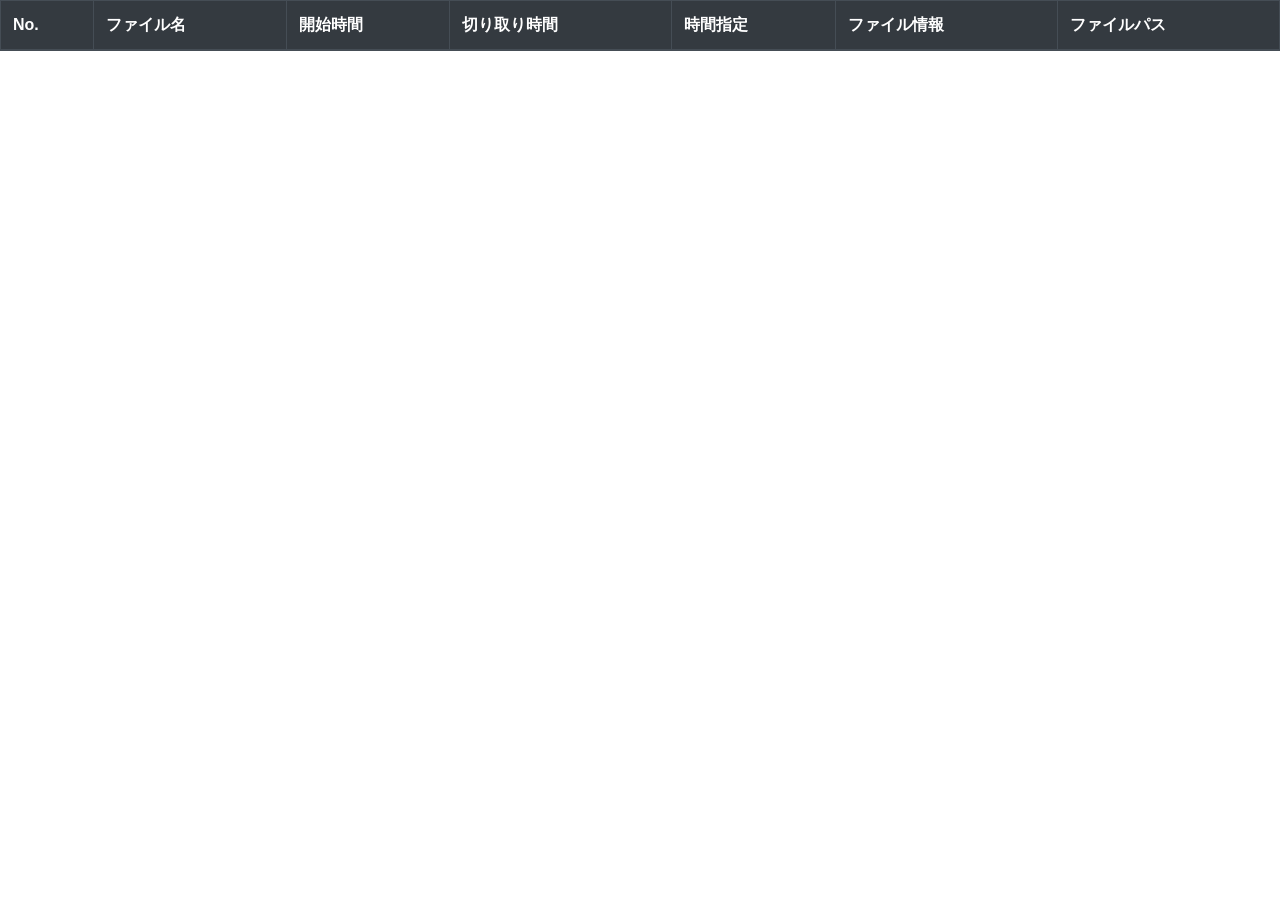
==== web/index.html @ 63564f92 "一覧の雛形作成" ====
<!DOCTYPE html>
<html lang="ja">
<head>
    <meta charset="UTF-8">
    <meta name="viewport" content="width=device-width, initial-scale=1.0, shrink-to-fit=no">
    <link rel="stylesheet" href="./common/bootstrap-4.4.1-dist/css/bootstrap.min.css">
    <script type="text/javascript" src="/eel.js"></script>
    <script src="./common/jquery/jquery-3.5.0.min.js"></script>
    <script src="./common/vue-2.6.11/dist/vue.min.js"></script>
    <script src="./common/screen_transition.js"></script>
    <script src="./common/error_msg.js"></script>
    <link rel="icon" href="./icon.ico">
    <link rel="stylesheet" type="text/css" href="./common/v-cloak.css">
    <title>FFCaller</title>
</head>
<body>
    <div id="ffcaller-components">
        <target-component></target-component>
    </div>

    <!-- Vue定義 -->
    <script src="target.js"></script>
    <script src="index.js"></script>

    <script src="./common/popper.js-1.16.0/dist/umd/popper.min.js"></script>
    <script src="./common/bootstrap-4.4.1-dist/js/bootstrap.min.js"></script>
</body>
</html>
---- web/common/v-cloak.css ----
[v-cloak] {
    display: none
}
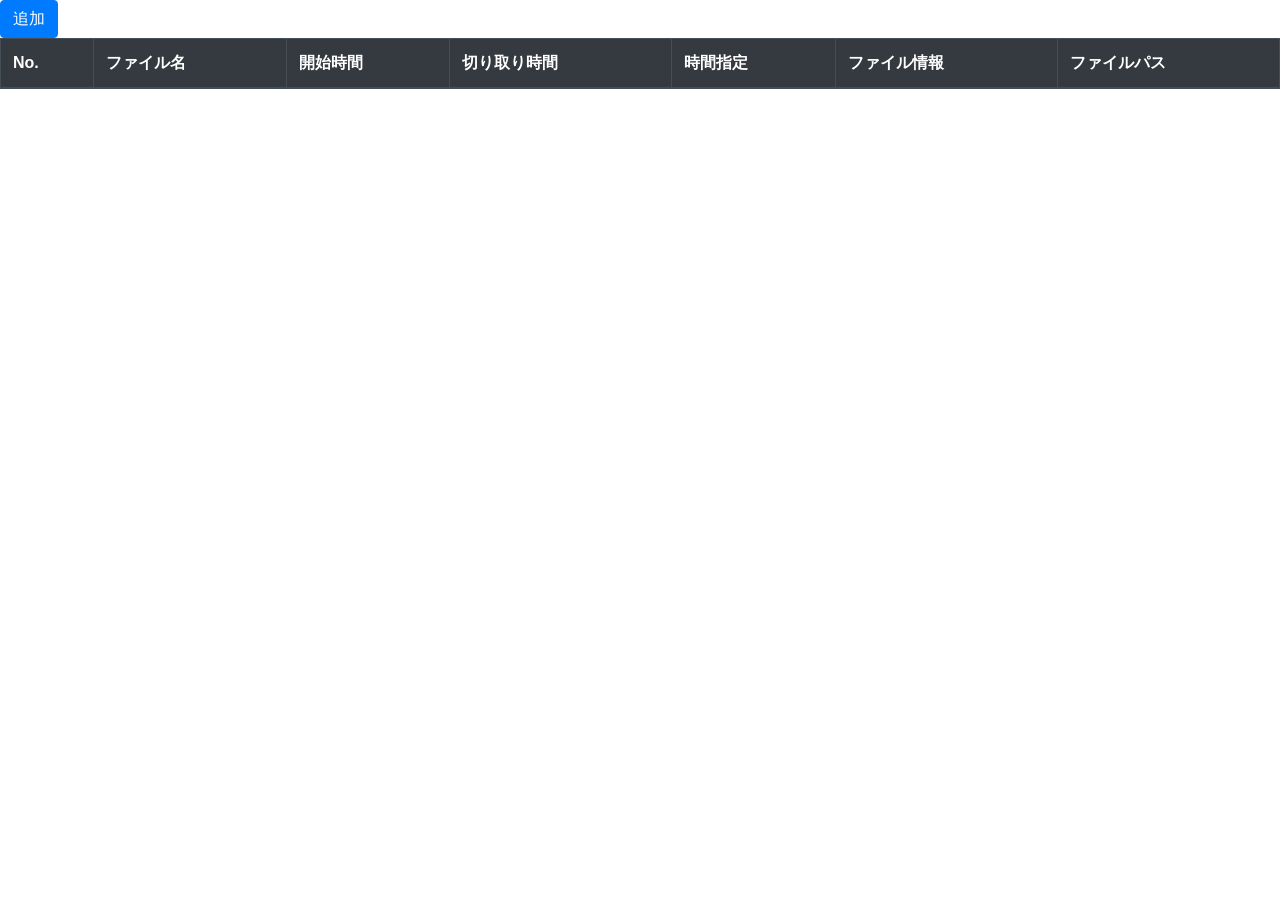
==== commit 2cee92d7: "ターゲット一覧取得" ====
--- a/web/index.html
+++ b/web/index.html
@@ -14,9 +14,7 @@
     <title>FFCaller</title>
 </head>
 <body>
-    <div id="ffcaller-components">
-        <target-component></target-component>
-    </div>
+    <div id="ffcaller-components"></div>
 
     <!-- Vue定義 -->
     <script src="target.js"></script>
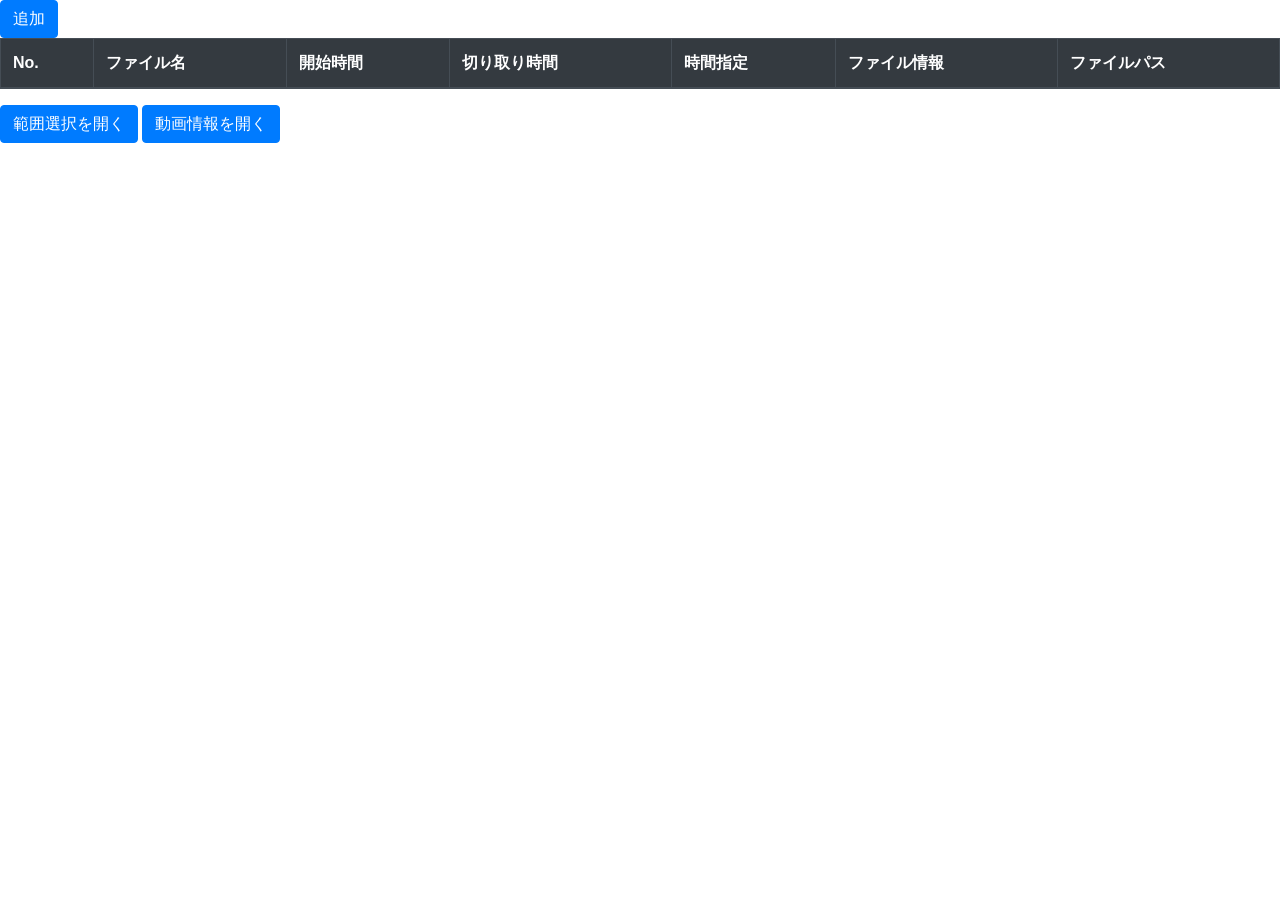
==== commit fc631d1b: "モーダル画面取り込み" ====
--- a/web/index.html
+++ b/web/index.html
@@ -15,11 +15,31 @@
 </head>
 <body>
     <div id="ffcaller-components"></div>
+    <div id="media-trim-components"></div>
+    <div id="media-info-components"></div>
+    <div id="media-sample-components"></div>
 
     <!-- Vue定義 -->
     <script src="target.js"></script>
     <script src="index.js"></script>
 
+    <!-- モーダル画面定義 -->
+    <script src="common/common_converter.js"></script>
+    <script src="common/common_formatter.js"></script>
+    <script src="common/modal.js"></script>
+
+    <!-- 範囲選択モーダル画面定義 -->
+    <script src="media_player.js"></script>
+    <script src="media_trim.js"></script>
+    <script src="media_trim_modal.js"></script>
+
+    <!-- 動画情報モーダル画面定義 -->
+    <script src="media_info.js"></script>
+    <script src="media_info_modal.js"></script>
+
+    <!-- サンプルモーダル画面定義 -->
+    <script src="media_sample.js"></script>
+
     <script src="./common/popper.js-1.16.0/dist/umd/popper.min.js"></script>
     <script src="./common/bootstrap-4.4.1-dist/js/bootstrap.min.js"></script>
 </body>
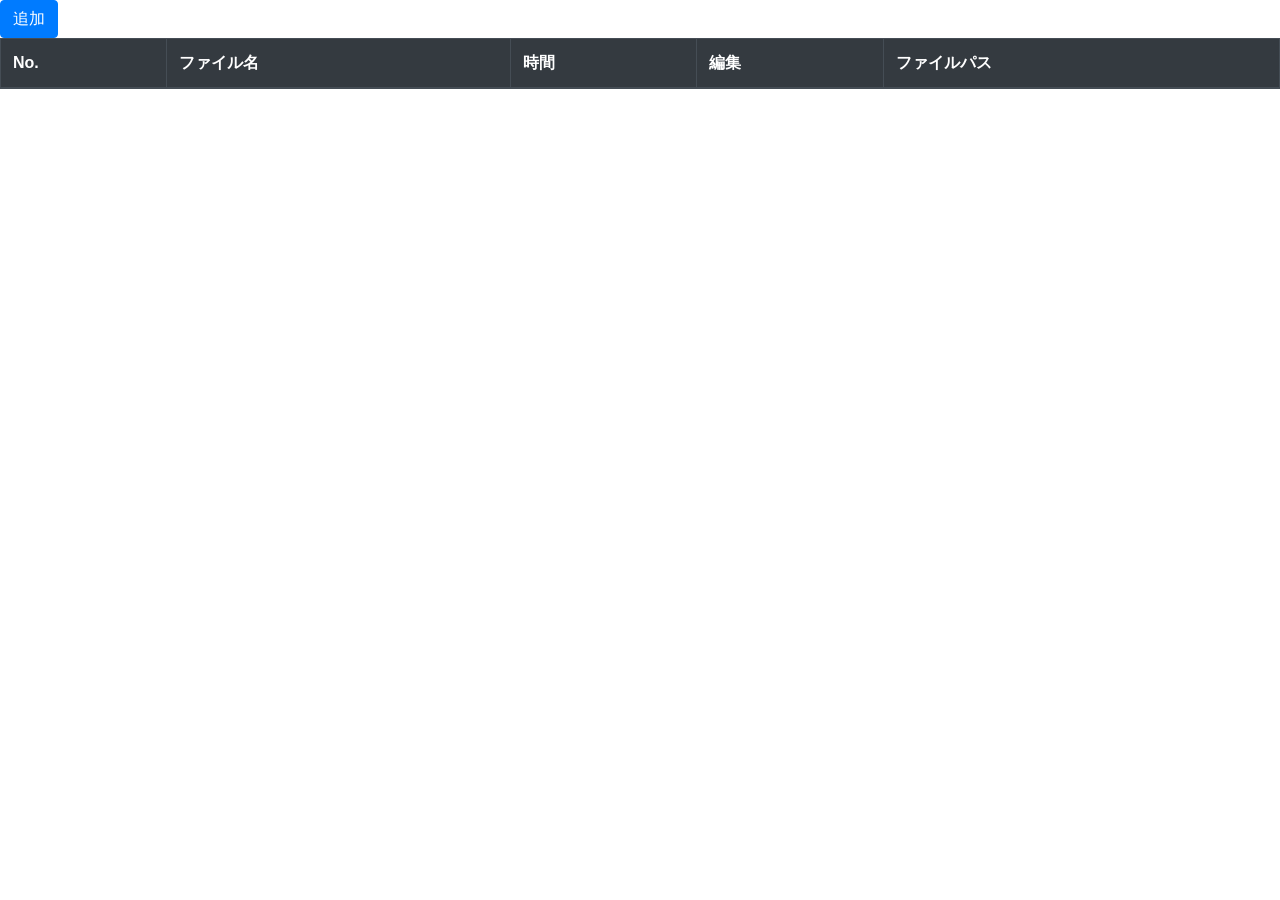
==== commit ec1c3d35: "ロジックの微修正" ====
--- a/web/index.html
+++ b/web/index.html
@@ -15,9 +15,8 @@
 </head>
 <body>
     <div id="ffcaller-components"></div>
-    <div id="media-trim-components"></div>
+    <div id="trim-info-components"></div>
     <div id="media-info-components"></div>
-    <div id="media-sample-components"></div>
 
     <!-- Vue定義 -->
     <script src="target.js"></script>
@@ -37,9 +36,6 @@
     <script src="media_info.js"></script>
     <script src="media_info_modal.js"></script>
 
-    <!-- サンプルモーダル画面定義 -->
-    <script src="media_sample.js"></script>
-
     <script src="./common/popper.js-1.16.0/dist/umd/popper.min.js"></script>
     <script src="./common/bootstrap-4.4.1-dist/js/bootstrap.min.js"></script>
 </body>
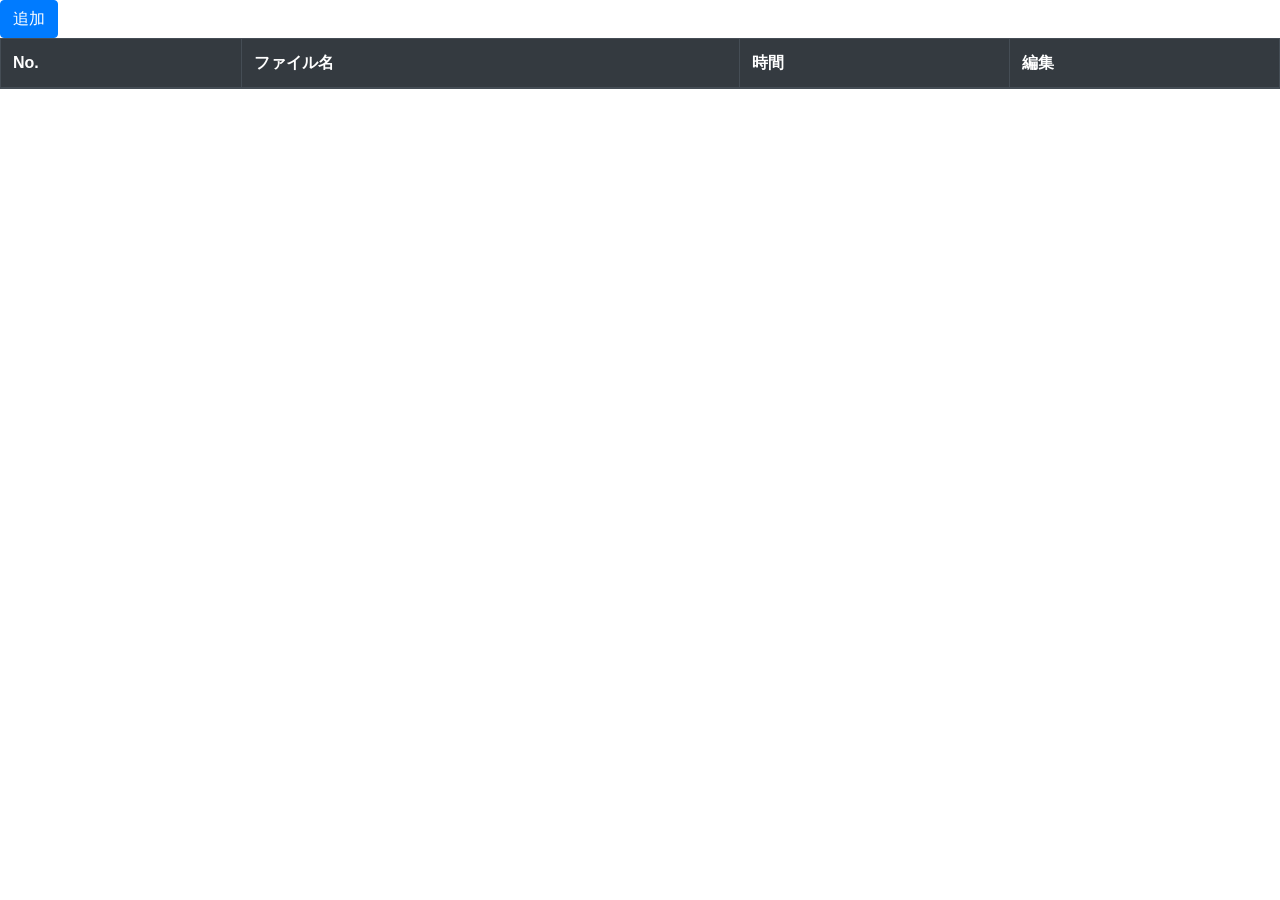
==== commit 897465ba: "JSのライブラリ汎用化・最新化" ====
--- a/web/index.html
+++ b/web/index.html
@@ -3,10 +3,12 @@
 <head>
     <meta charset="UTF-8">
     <meta name="viewport" content="width=device-width, initial-scale=1.0, shrink-to-fit=no">
-    <link rel="stylesheet" href="./common/bootstrap-4.4.1-dist/css/bootstrap.min.css">
+    <link rel="stylesheet" href="./common/bootstrap/css/bootstrap.min.css">
     <script type="text/javascript" src="/eel.js"></script>
-    <script src="./common/jquery/jquery-3.5.0.min.js"></script>
-    <script src="./common/vue-2.6.11/dist/vue.min.js"></script>
+    <script src="./common/jquery/jquery.min.js"></script>
+    <script src="./common/vue/dist/vue.min.js"></script>
+    <script src="./common/sortablejs/Sortable.min.js"></script>
+    <script src="./common/Vue.Draggable/dist/vuedraggable.umd.min.js"></script>
     <script src="./common/screen_transition.js"></script>
     <script src="./common/error_msg.js"></script>
     <link rel="icon" href="./icon.ico">
@@ -17,26 +19,32 @@
     <div id="ffcaller-components"></div>
     <div id="trim-info-components"></div>
     <div id="media-info-components"></div>
+    <div id="progress-components"></div>
+
+    <!-- 共通関数定義 -->
+    <script src="common/common_converter.js"></script>
+    <script src="common/common_formatter.js"></script>
+
+    <!-- モーダル画面定義 -->
+    <script src="common/modal.js"></script>
 
     <!-- Vue定義 -->
     <script src="target.js"></script>
     <script src="index.js"></script>
 
-    <!-- モーダル画面定義 -->
-    <script src="common/common_converter.js"></script>
-    <script src="common/common_formatter.js"></script>
-    <script src="common/modal.js"></script>
-
     <!-- 範囲選択モーダル画面定義 -->
     <script src="media_player.js"></script>
-    <script src="media_trim.js"></script>
-    <script src="media_trim_modal.js"></script>
+    <script src="trim_info.js"></script>
+    <script src="trim_info_modal.js"></script>
 
     <!-- 動画情報モーダル画面定義 -->
     <script src="media_info.js"></script>
     <script src="media_info_modal.js"></script>
 
-    <script src="./common/popper.js-1.16.0/dist/umd/popper.min.js"></script>
-    <script src="./common/bootstrap-4.4.1-dist/js/bootstrap.min.js"></script>
+    <!-- プログレス画面定義 -->
+    <script src="progress_modal.js"></script>
+
+    <script src="./common/popper/dist/umd/popper.min.js"></script>
+    <script src="./common/bootstrap/js/bootstrap.min.js"></script>
 </body>
 </html>
